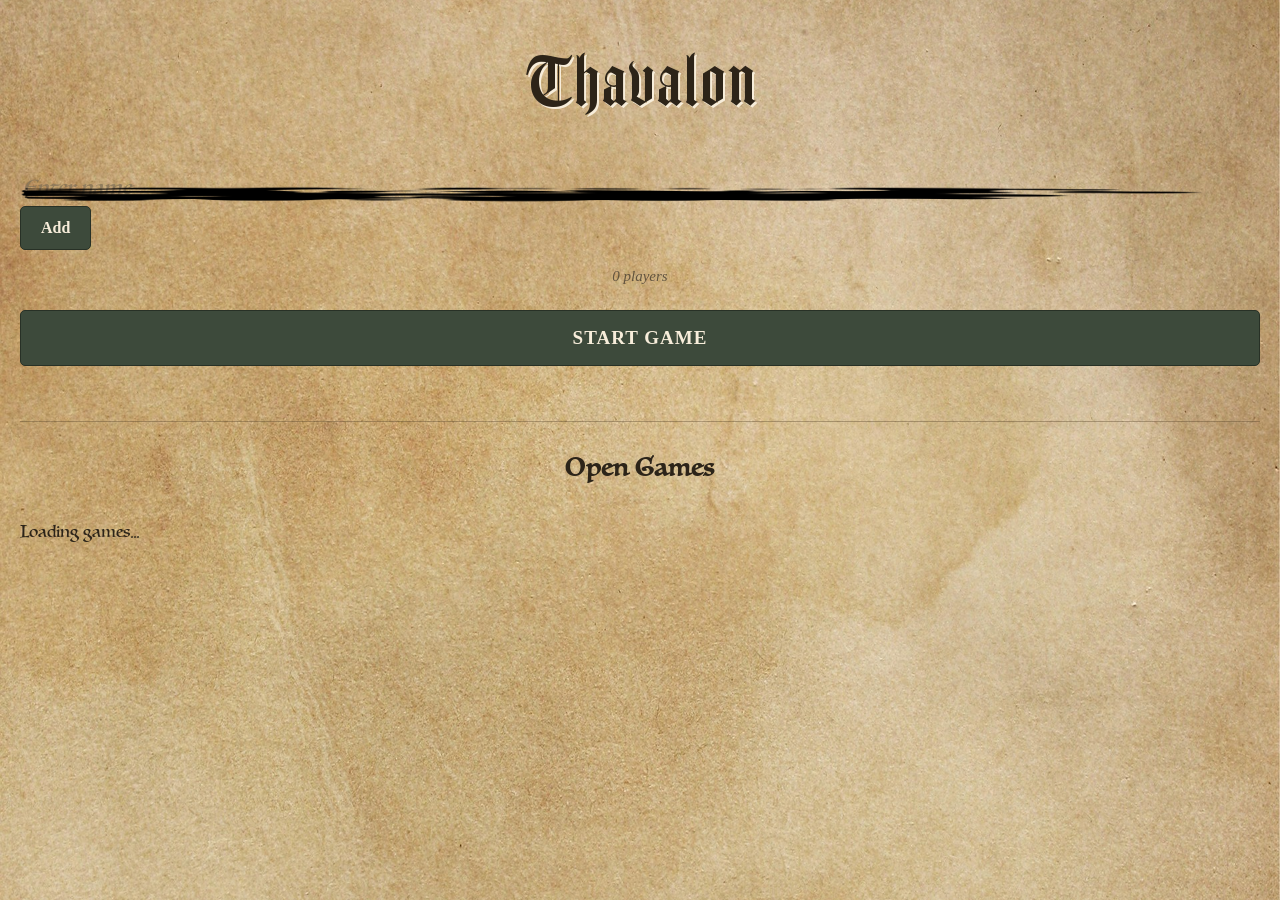
==== index.html @ 89142b76 "Update image source to use SVG format" ====
<!DOCTYPE html>
<html lang="en">
<head>
    <meta charset="UTF-8">
    <meta name="viewport" content="width=device-width, initial-scale=1.0">
    <title>Play Thavalon</title>
    <link rel="stylesheet" href="style.css">
</head>

<body>

    <main class="game-container">

<div class="header">
    <img src="/Play_Thavalon/assets/sword.svg" alt="" class="header-sword">
    <h1>Thavalon</h1>
    <img src="/Play_Thavalon/assets/sword.svg" alt="" class="header-sword sword-right">
</div>

        <section class="player-section">
            <div class="signiture-row">
                <div class="signature-input">
                    <input
                        type="text"
                        id="playerInput"
                        placeholder="Enter name"
                        autocomplete="off"
                    >
                <img src="./assets/line.svg" alt="" class="signature-line">
            </div>

                <button id="addButton">Add</button>
            </div>

            <p id="playerCount">0 players</p>

            <div id="playerList"></div>

            <button id="startButton">Start Game</button>

            <div id="gameCreated" style="display: none;">
                <h2>Game Created!</h2>
                <p>Your game code is:</p>
                <strong id="gameCodeDisplay"></strong>
            </div>

        </section>
        <section class="open-games-section">
            <h2>Open Games</h2>
            <div id="openGames">
                <p>Loading games...</p>
            </div>
        </section>

    </main>
    <script src="https://cdn.jsdelivr.net/npm/@supabase/supabase-js@2"></script>
    <script type="module" src="app.js"></script>

</body>
</html>
---- style.css ----
* {
    box-sizing: border-box;
}

@font-face {
    font-family: "Amador";
    src: url("./fonts/Amador.ttf") format("truetype");
    font-weight: normal;
    font-style: normal;
    font-display: swap;
}

@font-face {
    font-family: "Luminari";
    src: url("./fonts/Luminari.ttf") format("truetype");
    font-weight: normal;
    font-style: normal;
    font-display: swap;
}

body {
    margin: 0;
    min-height: 100vh;
    font-family: "Luminari", Georgia, "Times New Roman", serif;

    /* Fallback color */
    background-color: #2d2418;

    /* Parchment image */
    background-image: url("./assets/parchment.jpg");
    background-repeat: no-repeat;
    background-position: center center;
    background-size: cover;

    color: #2c2419;
}

/* Main page container */

.game-container {
    width: 100%;
    max-width: none;
    margin: 0 auto;
    padding: 45px 20px 60px;
}

/* Headings */

h1 {
    margin: 0;
    text-align: center;
    font-family: "Amador", Georgia, "Times New Roman", serif;
    font-size: 68px;
    font-weight: normal;
    letter-spacing: 2px;
    color: #2d2418;
    text-shadow: 2px 2px 0 #f7edda;
}

h2 {
    margin-top: 40px;
    text-align: center;
    font-size: 24px;
    letter-spacing: 1px;
}

/* Player setup */

.player-section {
    margin-top: 40px;
}

label {
    display: block;
    margin-bottom: 10px;
    font-size: 18px;
    font-weight: bold;
}

.signature-row {
    display: flex;
    align-items: baseline;
    gap: 12px;
    width: 100%;
    margin-top: 20px;
}

.signature-input {
    position: relative;
    flex: 1;
    width: 100%;
    min-width: 0;
}

.signature-line {
    position: absolute;
    left: 0;
    bottom: 0;
    width: 100%;
    height: auto;
    pointer-events: none;
}

#playerInput {
    flex: 1;
    width: 100%;
    min-width: 0;
    padding: 8px 3px 5px;
    font-family: "Luminari", "Bradley Hand", "Comic Sans MS", cursive;
    font-size: 20px;
    color: #30261b;

    /* Remove the box */
    background: transparent;
    border: none;
    /* border-bottom: 2px solid #55442d;
    border-radius: 0; */
    outline: none;

    /* Make the line feel like it is written on the parchment */
    box-shadow: none;
}

#playerInput::placeholder {
    color: #796b55;
    opacity: 0.65;
    font-family: "Luminari", Georgia, "Times New Roman", serif;
    font-style: italic;
}

#playerInput:focus {
    border-bottom-color: #30261b;
    box-shadow: none;
}

/* "Add" is now just text on the parchment */

#addPlayer {
    flex: 0 0 auto;
    padding: 4px 2px;
    font-family: "Luminari", Georgia, "Times New Roman", serif;
    font-size: 17px;
    font-weight: normal;
    color: #3d4a3b;
    background: transparent;
    border: none;
    border-radius: 0;
    box-shadow: none;
}

#addPlayer:hover {
    color: #1f2a1e;
    background: transparent;
    text-decoration: underline;
}
/* General buttons */

button {
    padding: 12px 20px;
    font-family: Georgia, "Times New Roman", serif;
    font-size: 16px;
    font-weight: bold;
    color: #f7edda;
    background: #3d4a3b;
    border: 1px solid #283126;
    border-radius: 5px;
    cursor: pointer;
    transition:
        background 0.15s ease,
        transform 0.1s ease,
        box-shadow 0.15s ease;
}

button:hover {
    background: #4c5b49;
    box-shadow: 0 3px 8px rgba(40, 35, 25, 0.2);
}

button:active {
    transform: translateY(1px);
}

/* Player list */

#playerList {
    margin-top: 20px;
}

.player {
    display: flex;
    justify-content: space-between;
    align-items: baseline;

    padding: 9px 3px 7px;
    border-bottom: 1px solid rgba(84, 68, 45, 0.45);

    font-family: "Segoe Print", "Bradley Hand", "Comic Sans MS", cursive;
    font-size: 19px;
    color: #30261b;
}

.player span {
    overflow-wrap: anywhere;
}

.remove-button {
    padding: 2px 3px;

    font-family: Georgia, "Times New Roman", serif;
    font-size: 13px;
    font-weight: normal;

    color: #796b55;
    background: transparent;
    border: none;
    box-shadow: none;
}

.remove-button:hover {
    color: #5a3028;
    background: transparent;
    text-decoration: underline;
}

/* Player count */

#playerCount {
    margin: 18px 0 5px;
    text-align: center;
    font-family: Georgia, "Times New Roman", serif;
    font-size: 15px;
    font-style: italic;
    color: #62543f;
}

/* Start Game */

#startButton {
    display: block;
    width: 100%;
    margin-top: 25px;
    padding: 16px;
    font-size: 19px;
    letter-spacing: 1px;
    text-transform: uppercase;
    background: #3d4a3b;
}

#startButton:hover {
    background: #4c5b49;
}

/* Open Games */

.open-games-section {
    margin-top: 55px;
    padding-top: 30px;
    border-top: 1px solid rgba(91, 72, 43, 0.4);
}

.open-games-section h2 {
    margin-top: 0;
    margin-bottom: 20px;
}

#openGames {
    display: flex;
    flex-direction: column;
    gap: 10px;
}

.open-game-button {
    width: 100%;
    padding: 15px;
    font-size: 18px;
    letter-spacing: 1px;
    background: rgba(255, 249, 235, 0.8);
    color: #2d2418;
    border: 2px solid #8c7652;
}

.open-game-button:hover {
    background: #f7edda;
}

/* Game code */

#gameCode {
    display: block;
    margin: 12px auto 35px;
    padding: 15px 20px;
    width: fit-content;
    min-width: 220px;
    text-align: center;
    font-size: 24px;
    letter-spacing: 2px;
    color: #2d2418;
    background: rgba(255, 249, 235, 0.8);
    border: 2px solid #8c7652;
    border-radius: 5px;
    box-shadow: 0 3px 8px rgba(70, 55, 30, 0.12);
}

/* Player selection buttons */

#playerButtons {
    display: grid;
    grid-template-columns: repeat(2, 1fr);
    gap: 12px;
    margin: 20px 0 30px;
}

.player-name-button {
    min-height: 55px;
    padding: 14px 10px;
    font-size: 17px;
    background: rgba(255, 249, 235, 0.8);
    color: #2d2418;
    border: 2px solid #8c7652;
}

.player-name-button:hover {
    background: #f7edda;
}

/* Player information / role card */

#playerInformation {
    min-height: 150px;
    margin-top: 25px;
    padding: 30px 25px;
    white-space: pre-line;
    line-height: 1.7;
    font-size: 18px;
    text-align: center;
    background: rgba(255, 249, 235, 0.88);
    border: 2px solid #8c7652;
    border-radius: 6px;
    box-shadow:
        0 4px 12px rgba(70, 55, 30, 0.15),
        inset 0 0 30px rgba(160, 130, 80, 0.08);
}

/* Game controls */

.game-controls {
    display: flex;
    justify-content: center;
    gap: 10px;
    margin-top: 35px;
    padding-top: 20px;
    border-top: 1px solid rgba(91, 72, 43, 0.3);
}

.game-controls button {
    font-size: 14px;
    padding: 9px 14px;
    background: #66584a;
}

.game-controls button:hover {
    background: #786858;
}

/* Mobile */

@media (max-width: 500px) {

    .game-container {
        padding: 30px 15px 45px;
    }

    h1 {
        font-size: 34px;
        letter-spacing: 2px;
    }

    h2 {
        font-size: 21px;
    }

    #playerButtons {
        gap: 9px;
    }

    .player-name-button {
        min-height: 52px;
        font-size: 16px;
    }

    #playerInformation {
        padding: 25px 18px;
        font-size: 17px;
    }

    .game-controls {
        margin-top: 25px;
    }
}

.header {
    display: flex;
    align-items: center;
    justify-content: center;
    gap: 25px;
    margin-bottom: 10px;
}

.header-sword {
    width: 200px;
    object-fit: contain;
}

.sword-right {
    transform: scaleX(-1);
}
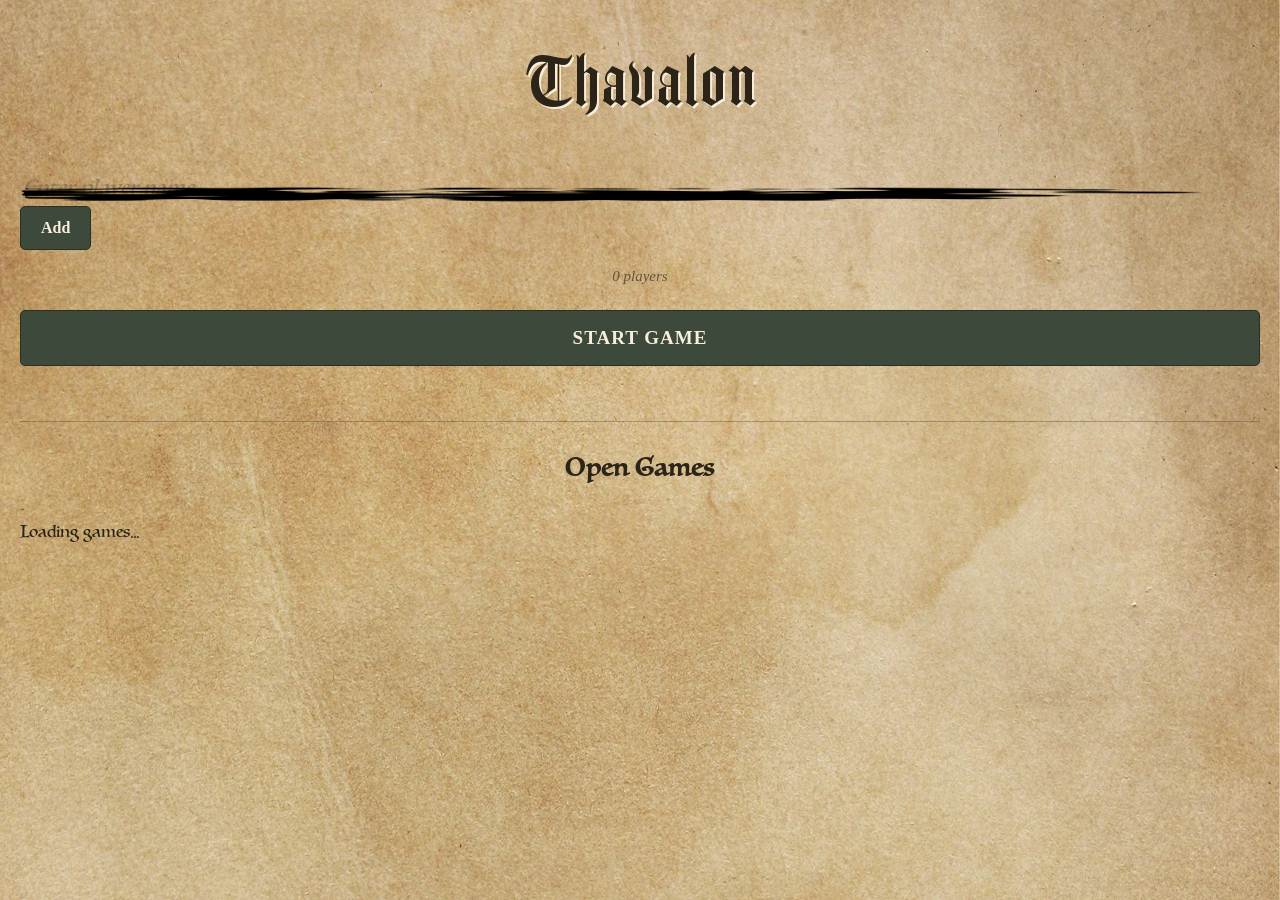
==== commit b5af66a6: "Update placeholder text for player input field" ====
--- a/index.html
+++ b/index.html
@@ -23,7 +23,7 @@
                     <input
                         type="text"
                         id="playerInput"
-                        placeholder="Enter name"
+                        placeholder="Enter player name"
                         autocomplete="off"
                     >
                 <img src="./assets/line.svg" alt="" class="signature-line">
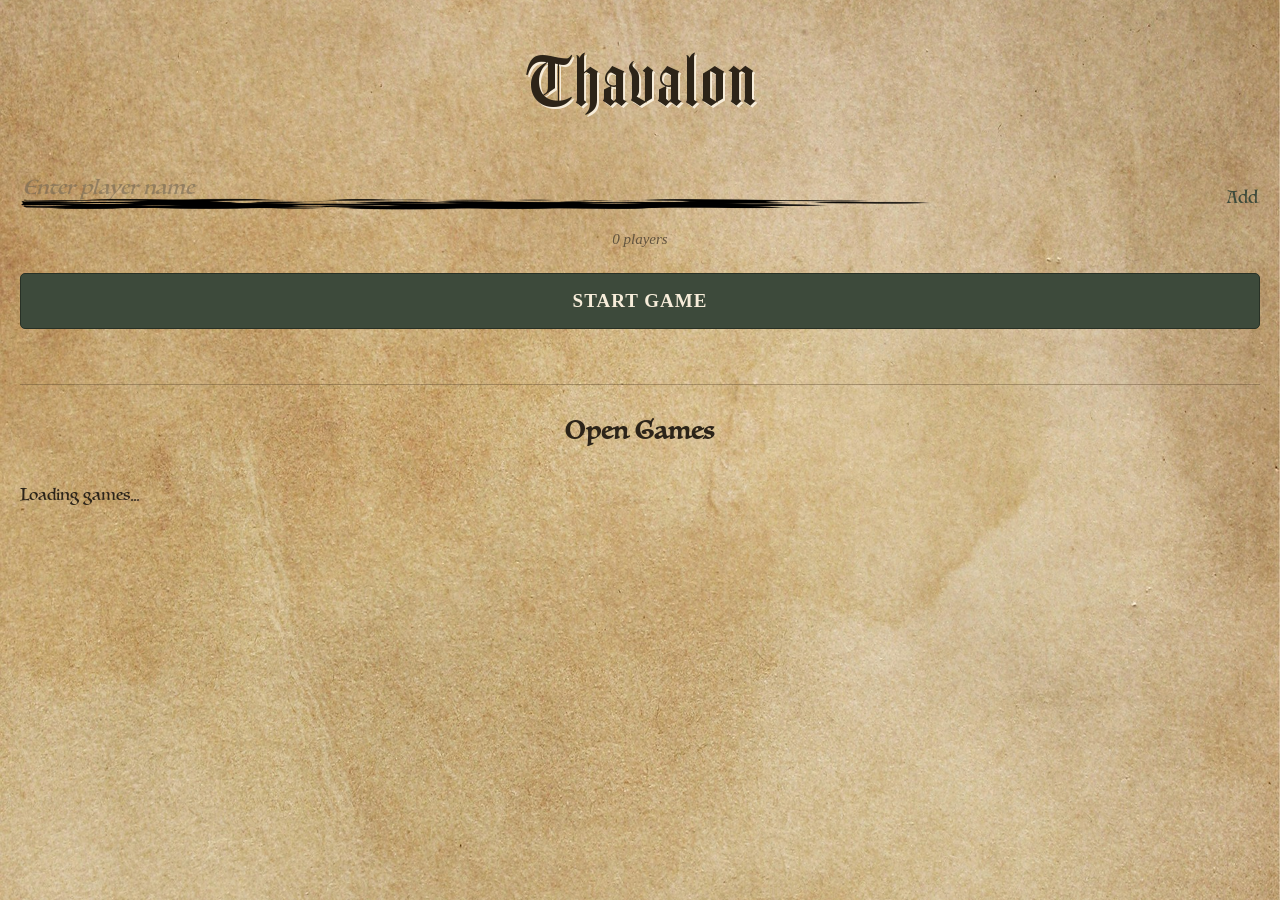
==== commit 742836a3: "Fix typo in class name from 'signiture-row' to 'signature-row'" ====
--- a/index.html
+++ b/index.html
@@ -18,7 +18,7 @@
 </div>
 
         <section class="player-section">
-            <div class="signiture-row">
+            <div class="signature-row">
                 <div class="signature-input">
                     <input
                         type="text"
--- a/style.css
+++ b/style.css
@@ -79,16 +79,17 @@
 
 .signature-row {
     display: flex;
-    align-items: baseline;
+    flex-direction: row;
+    align-items: flex-end;
+    flex-wrap: nowrap;
     gap: 12px;
     width: 100%;
-    margin-top: 20px;
+    margin-top: 0px;
 }
 
 .signature-input {
     position: relative;
-    flex: 1;
-    width: 100%;
+    flex: 1 1 0;
     min-width: 0;
 }
 
@@ -96,7 +97,7 @@
     position: absolute;
     left: 0;
     bottom: 0;
-    width: 100%;
+    width: 80%;
     height: auto;
     pointer-events: none;
 }
@@ -105,7 +106,7 @@
     flex: 1;
     width: 100%;
     min-width: 0;
-    padding: 8px 3px 5px;
+    padding: 8px 3px 12px;
     font-family: "Luminari", "Bradley Hand", "Comic Sans MS", cursive;
     font-size: 20px;
     color: #30261b;
@@ -135,23 +136,28 @@
 
 /* "Add" is now just text on the parchment */
 
-#addPlayer {
+#addButton {
     flex: 0 0 auto;
+    width: auto;
     padding: 4px 2px;
+
     font-family: "Luminari", Georgia, "Times New Roman", serif;
     font-size: 17px;
     font-weight: normal;
+
     color: #3d4a3b;
     background: transparent;
     border: none;
     border-radius: 0;
     box-shadow: none;
-}
-
-#addPlayer:hover {
+    white-space: nowrap;
+}
+
+#addButton:hover {
     color: #1f2a1e;
     background: transparent;
     text-decoration: underline;
+    box-shadow: none;
 }
 /* General buttons */
 
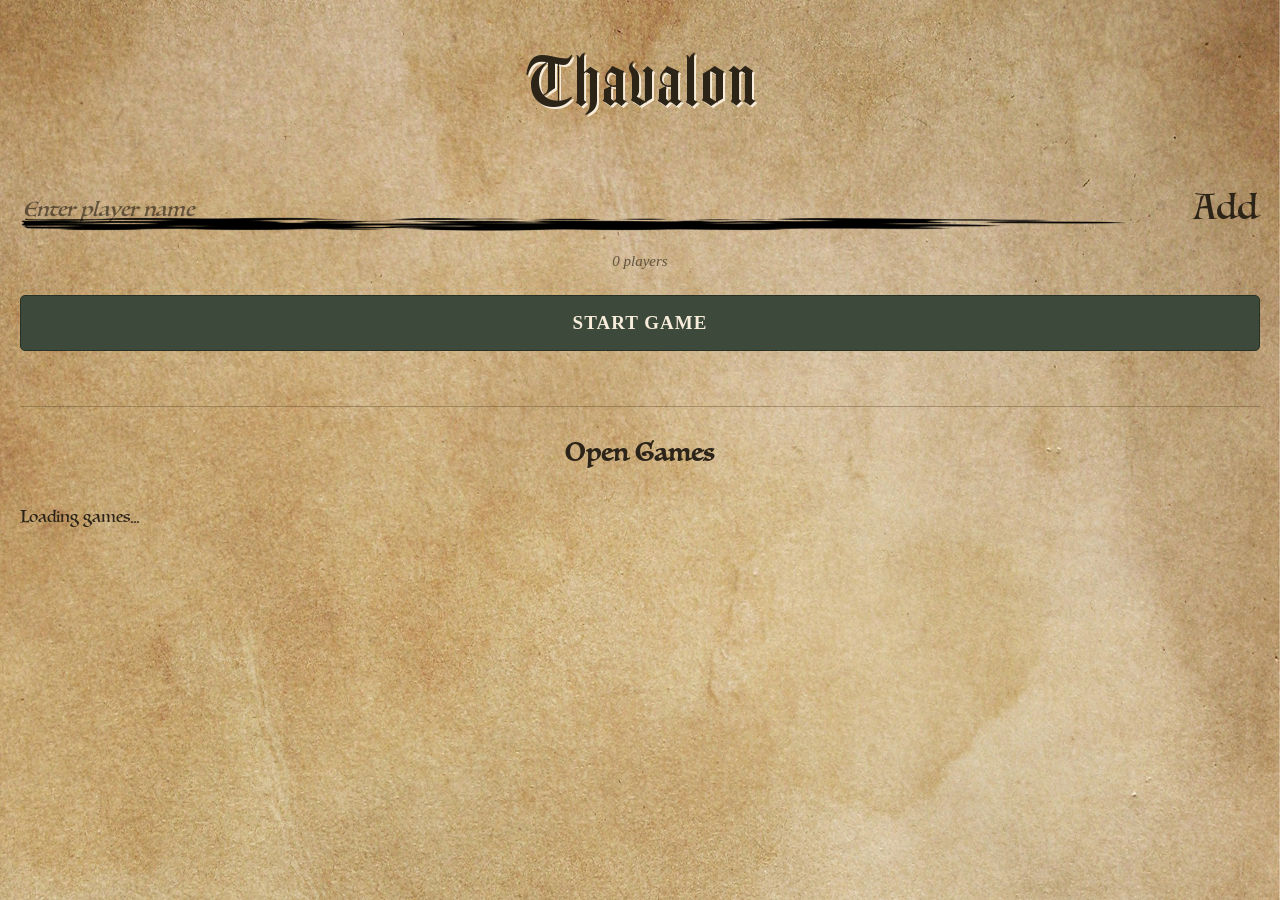
==== commit cee0d64d: "Remove duplicate sword image in header" ====
--- a/index.html
+++ b/index.html
@@ -14,7 +14,7 @@
 <div class="header">
     <img src="/Play_Thavalon/assets/sword.svg" alt="" class="header-sword">
     <h1>Thavalon</h1>
-    <img src="/Play_Thavalon/assets/sword.svg" alt="" class="header-sword sword-right">
+    <img src="/Play_Thavalon/assets/sword.svg" alt="" class="header-sword">
 </div>
 
         <section class="player-section">
--- a/style.css
+++ b/style.css
@@ -1,5 +1,12 @@
 * {
     box-sizing: border-box;
+}
+
+html,
+body {
+    width: 100%;
+    max-width: 100%;
+    overflow-x: hidden;
 }
 
 @font-face {
@@ -29,7 +36,7 @@
     /* Parchment image */
     background-image: url("./assets/parchment.jpg");
     background-repeat: no-repeat;
-    background-position: center center;
+    background-position: center top;
     background-size: cover;
 
     color: #2c2419;
@@ -97,7 +104,7 @@
     position: absolute;
     left: 0;
     bottom: 0;
-    width: 80%;
+    width: 100%;
     height: auto;
     pointer-events: none;
 }
@@ -106,7 +113,7 @@
     flex: 1;
     width: 100%;
     min-width: 0;
-    padding: 8px 3px 12px;
+    padding: 30px 3px 12px;
     font-family: "Luminari", "Bradley Hand", "Comic Sans MS", cursive;
     font-size: 20px;
     color: #30261b;
@@ -123,7 +130,7 @@
 }
 
 #playerInput::placeholder {
-    color: #796b55;
+    color: #2d2418;
     opacity: 0.65;
     font-family: "Luminari", Georgia, "Times New Roman", serif;
     font-style: italic;
@@ -142,10 +149,10 @@
     padding: 4px 2px;
 
     font-family: "Luminari", Georgia, "Times New Roman", serif;
-    font-size: 17px;
+    font-size: 35px;
     font-weight: normal;
 
-    color: #3d4a3b;
+    color: #2d2418;
     background: transparent;
     border: none;
     border-radius: 0;
@@ -154,7 +161,7 @@
 }
 
 #addButton:hover {
-    color: #1f2a1e;
+    color: #2d2418;
     background: transparent;
     text-decoration: underline;
     box-shadow: none;
@@ -375,10 +382,22 @@
     .game-container {
         padding: 30px 15px 45px;
     }
-
+    
+    .header {
+    gap: 8px;
+    width: 100%;
+    max-width: 100%;
+    }
+
+    .header-sword {
+    width: 55px;
+    max-width: 15vw;
+    }
+    
     h1 {
-        font-size: 34px;
-        letter-spacing: 2px;
+    font-size: 42px;
+    letter-spacing: 1px;
+    white-space: nowrap;
     }
 
     h2 {
@@ -408,15 +427,14 @@
     display: flex;
     align-items: center;
     justify-content: center;
-    gap: 25px;
+    gap: clamp(8px, 2vw, 25px);
+    width: 100%;
+    max-width: 100%;
     margin-bottom: 10px;
 }
 
 .header-sword {
-    width: 200px;
+    width: clamp(55px, 12vw, 200px);
+    max-width: 15vw;
     object-fit: contain;
 }
-
-.sword-right {
-    transform: scaleX(-1);
-}
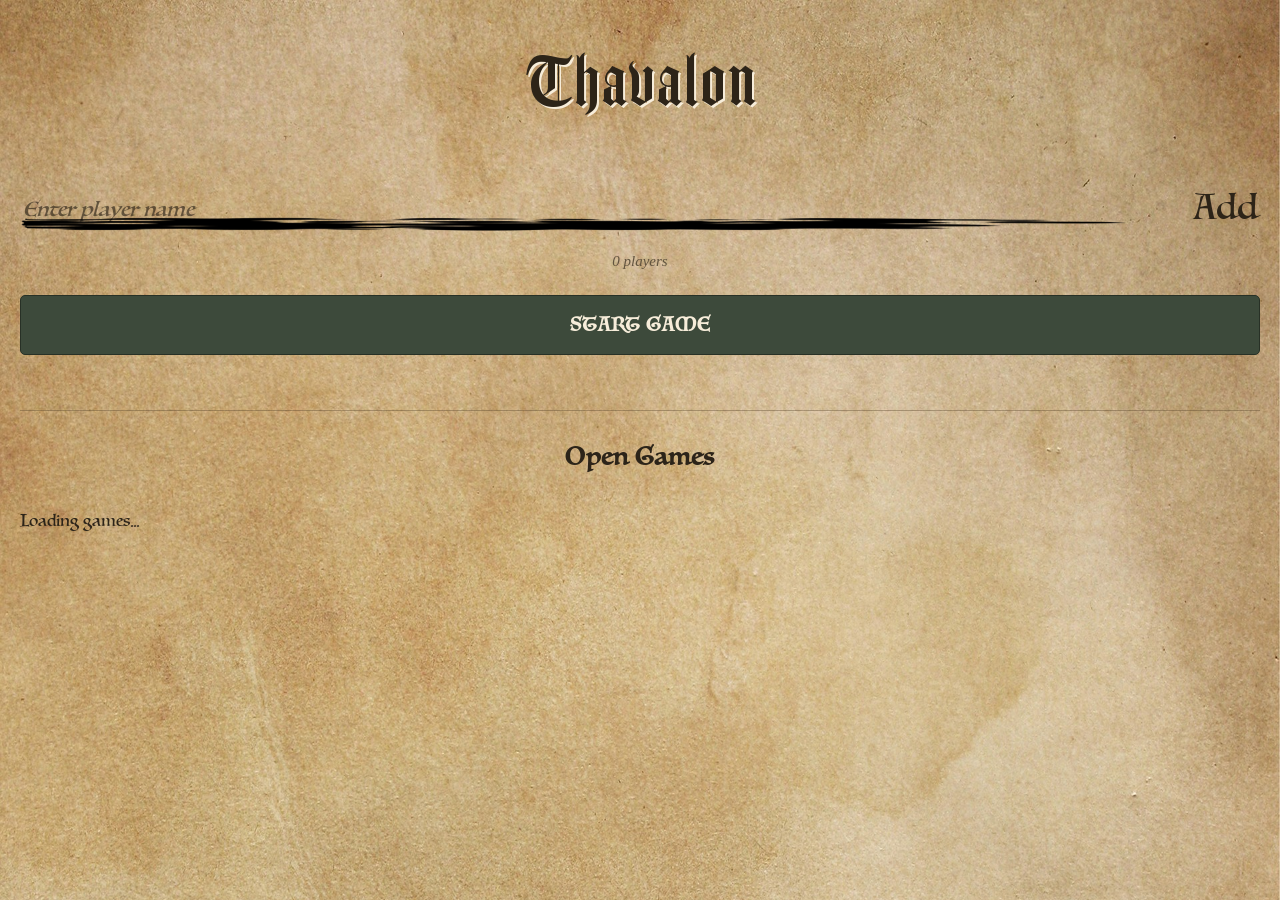
==== commit c2570d1e: "Update header sword image to sword2 Replaced the sword image with a new sword2 image in the header." ====
--- a/index.html
+++ b/index.html
@@ -12,9 +12,9 @@
     <main class="game-container">
 
 <div class="header">
-    <img src="/Play_Thavalon/assets/sword.svg" alt="" class="header-sword">
+    <img src="/Play_Thavalon/assets/sword2.svg" alt="" class="header-sword">
     <h1>Thavalon</h1>
-    <img src="/Play_Thavalon/assets/sword.svg" alt="" class="header-sword">
+    <img src="/Play_Thavalon/assets/sword2.svg" alt="" class="header-sword">
 </div>
 
         <section class="player-section">
--- a/style.css
+++ b/style.css
@@ -170,7 +170,7 @@
 
 button {
     padding: 12px 20px;
-    font-family: Georgia, "Times New Roman", serif;
+    font-family: "Luminari", Georgia, "Times New Roman", serif;
     font-size: 16px;
     font-weight: bold;
     color: #f7edda;
@@ -207,7 +207,7 @@
     padding: 9px 3px 7px;
     border-bottom: 1px solid rgba(84, 68, 45, 0.45);
 
-    font-family: "Segoe Print", "Bradley Hand", "Comic Sans MS", cursive;
+    font-family: "Luminari", "Bradley Hand", "Comic Sans MS", cursive;
     font-size: 19px;
     color: #30261b;
 }
@@ -219,7 +219,7 @@
 .remove-button {
     padding: 2px 3px;
 
-    font-family: Georgia, "Times New Roman", serif;
+    font-family: "Luminari", Georgia, "Times New Roman", serif;
     font-size: 13px;
     font-weight: normal;
 
@@ -385,13 +385,10 @@
     
     .header {
     gap: 8px;
-    width: 100%;
-    max-width: 100%;
     }
 
     .header-sword {
     width: 55px;
-    max-width: 15vw;
     }
     
     h1 {
@@ -427,14 +424,14 @@
     display: flex;
     align-items: center;
     justify-content: center;
-    gap: clamp(8px, 2vw, 25px);
+    gap: 25px;
     width: 100%;
     max-width: 100%;
     margin-bottom: 10px;
 }
 
 .header-sword {
-    width: clamp(55px, 12vw, 200px);
-    max-width: 15vw;
+    width: 200px;
+    height: auto;
     object-fit: contain;
 }
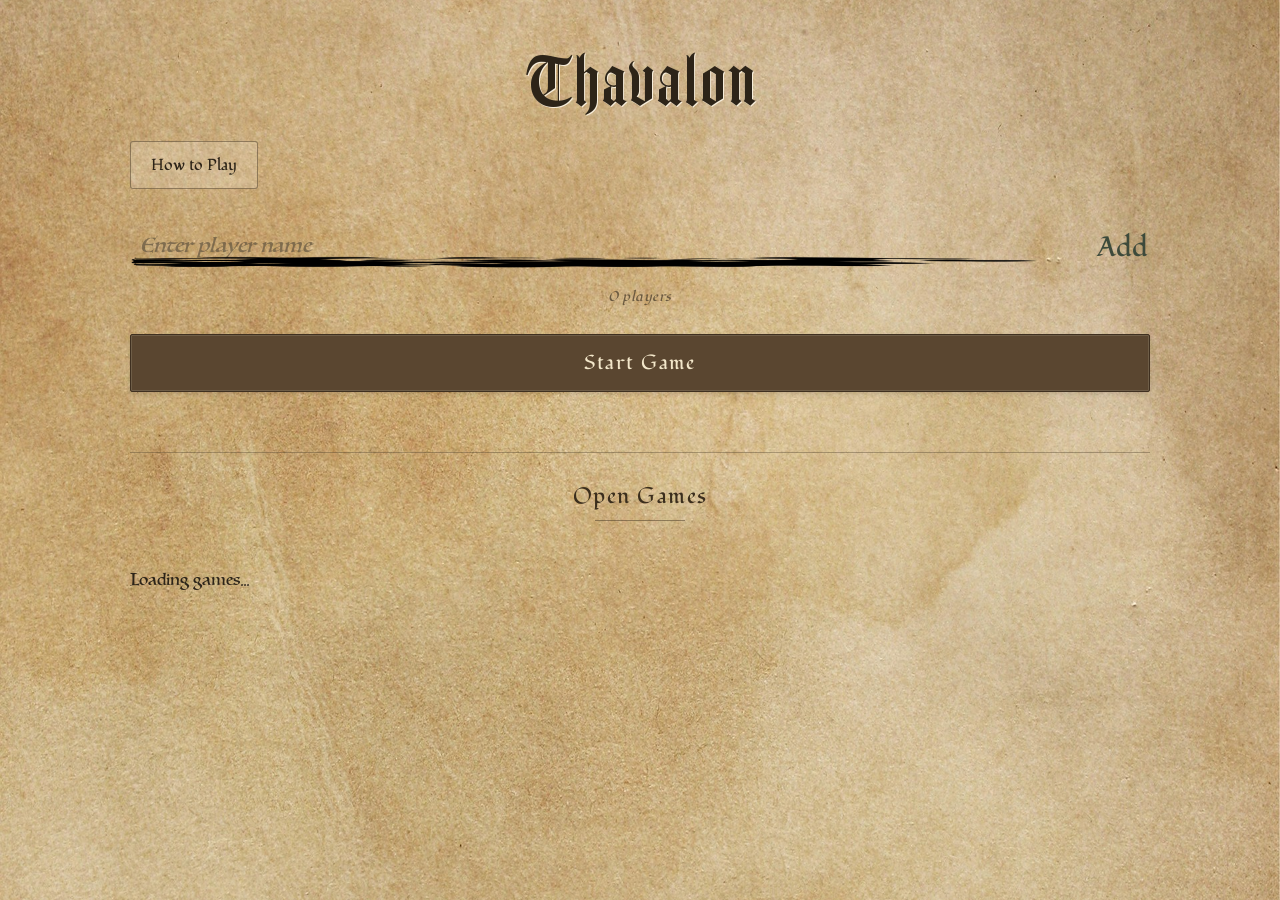
==== commit 45885ed8: "Add 'How to Play' button and overlay Added a button to open a 'How to Play' overlay with instruction" ====
--- a/index.html
+++ b/index.html
@@ -15,6 +15,29 @@
     <img src="/Play_Thavalon/assets/sword2.svg" alt="" class="header-sword">
     <h1>Thavalon</h1>
     <img src="/Play_Thavalon/assets/sword2.svg" alt="" class="header-sword">
+</div>
+
+
+<button id="howToPlayButton" type="button">How to Play</button>
+
+<div id="howToPlayOverlay" class="how-to-play-overlay" hidden>
+    <div class="how-to-play-panel" role="dialog" aria-modal="true" aria-labelledby="howToPlayTitle">
+
+        <button id="closeHowToPlay" class="close-how-to-play" type="button" aria-label="Close">×</button>
+
+        <h2 id="howToPlayTitle">How to Play</h2>
+
+        <p class="how-to-play-intro">
+            Select a character to learn their abilities.
+        </p>
+
+        <div id="characterGuideButtons" class="character-guide-buttons"></div>
+
+        <div id="characterGuideDescription" class="character-guide-description" aria-live="polite">
+            Choose a character above to discover their abilities.
+        </div>
+
+    </div>
 </div>
 
         <section class="player-section">
--- a/style.css
+++ b/style.css
@@ -8,6 +8,10 @@
     max-width: 100%;
     overflow-x: hidden;
 }
+
+/* =========================
+   FONTS
+   ========================= */
 
 @font-face {
     font-family: "Amador";
@@ -24,179 +28,268 @@
     font-style: normal;
     font-display: swap;
 }
+
+@font-face {
+    font-family: "Fondamento";
+    src: url("./fonts/Fondamento-Regular.ttf") format("truetype");
+    font-weight: 400;
+    font-style: normal;
+    font-display: swap;
+}
+
+@font-face {
+    font-family: "Fondamento";
+    src: url("./fonts/Fondamento-Italic.ttf") format("truetype");
+    font-weight: 400;
+    font-style: italic;
+    font-display: swap;
+}
+
+
+/* =========================
+   PAGE
+   ========================= */
 
 body {
     margin: 0;
     min-height: 100vh;
     font-family: "Luminari", Georgia, "Times New Roman", serif;
-
-    /* Fallback color */
-    background-color: #2d2418;
-
-    /* Parchment image */
+    color: #2c2419;
+    background: #2d2418;
+}
+
+body::before {
+    content: "";
+    position: fixed;
+    inset: 0;
+    z-index: -1;
+
     background-image: url("./assets/parchment.jpg");
     background-repeat: no-repeat;
-    background-position: center top;
+    background-position: center center;
     background-size: cover;
-
-    color: #2c2419;
-}
-
-/* Main page container */
+}
+
+
+/* =========================
+   MAIN CONTAINER
+   ========================= */
 
 .game-container {
     width: 100%;
-    max-width: none;
+    max-width: 1100px;
     margin: 0 auto;
-    padding: 45px 20px 60px;
-}
-
-/* Headings */
+    padding: 45px 40px 70px;
+}
+
+.game-container > p {
+    margin: 0;
+    text-align: center;
+
+    font-family: "Fondamento", Georgia, serif;
+    font-size: 16px;
+    font-style: italic;
+    letter-spacing: 1px;
+
+    color: #6b5a40;
+}
+
+
+/* =========================
+   HEADER
+   ========================= */
+
+.header {
+    display: flex;
+    align-items: center;
+    justify-content: center;
+
+    width: 100%;
+    max-width: 100%;
+
+    gap: 25px;
+    margin-bottom: 15px;
+}
+
+.header-sword {
+    width: 200px;
+    height: auto;
+    object-fit: contain;
+    flex-shrink: 1;
+}
 
 h1 {
     margin: 0;
-    text-align: center;
-    font-family: "Amador", Georgia, "Times New Roman", serif;
+
+    text-align: center;
+    white-space: nowrap;
+
+    font-family: "Amador", Georgia, serif;
     font-size: 68px;
     font-weight: normal;
     letter-spacing: 2px;
+
     color: #2d2418;
-    text-shadow: 2px 2px 0 #f7edda;
-}
+    text-shadow: 1px 1px 0 #f7edda;
+}
+
+h1 a {
+    color: inherit;
+    text-decoration: none;
+}
+
+h1 a:hover {
+    color: inherit;
+    text-decoration: none;
+}
+
+/* =========================
+   HEADINGS
+   ========================= */
 
 h2 {
-    margin-top: 40px;
-    text-align: center;
-    font-size: 24px;
-    letter-spacing: 1px;
-}
-
-/* Player setup */
+    position: relative;
+
+    margin: 42px 0 22px;
+    padding-bottom: 10px;
+
+    text-align: center;
+
+    font-family: "Fondamento", Georgia, serif;
+    font-size: 22px;
+    font-weight: normal;
+    letter-spacing: 1.5px;
+
+    color: #3b2e1d;
+}
+
+h2::after {
+    content: "";
+    display: block;
+
+    width: 90px;
+    height: 1px;
+
+    margin: 9px auto 0;
+
+    background: rgba(84, 68, 45, 0.55);
+}
+
+
+/* =========================
+   PLAYER SETUP
+   ========================= */
 
 .player-section {
-    margin-top: 40px;
+    margin-top: 35px;
 }
 
 label {
     display: block;
     margin-bottom: 10px;
+
+    font-family: "Fondamento", Georgia, serif;
     font-size: 18px;
-    font-weight: bold;
-}
+    font-weight: normal;
+
+    color: #3b2e1d;
+}
+
+
+/* Signature input */
 
 .signature-row {
     display: flex;
-    flex-direction: row;
     align-items: flex-end;
     flex-wrap: nowrap;
-    gap: 12px;
-    width: 100%;
-    margin-top: 0px;
+
+    width: 100%;
+    gap: 14px;
 }
 
 .signature-input {
     position: relative;
-    flex: 1 1 0;
+
+    flex: 1 1 auto;
     min-width: 0;
+}
+
+#playerInput {
+    display: block;
+
+    width: 100%;
+    min-width: 0;
+
+    padding: 0 10px 12px;
+
+    font-family: "Luminari", Georgia, serif;
+    font-size: 20px;
+
+    color: #30261b;
+
+    background: transparent;
+    border: none;
+    outline: none;
+    box-shadow: none;
+}
+
+#playerInput::placeholder {
+    color: #62543f;
+    opacity: 0.7;
+
+    font-family: "Luminari", Georgia, serif;
+    font-style: italic;
 }
 
 .signature-line {
     position: absolute;
+
     left: 0;
     bottom: 0;
+
     width: 100%;
     height: auto;
+
     pointer-events: none;
 }
 
-#playerInput {
-    flex: 1;
-    width: 100%;
-    min-width: 0;
-    padding: 30px 3px 12px;
-    font-family: "Luminari", "Bradley Hand", "Comic Sans MS", cursive;
-    font-size: 20px;
-    color: #30261b;
-
-    /* Remove the box */
-    background: transparent;
-    border: none;
-    /* border-bottom: 2px solid #55442d;
-    border-radius: 0; */
-    outline: none;
-
-    /* Make the line feel like it is written on the parchment */
-    box-shadow: none;
-}
-
-#playerInput::placeholder {
-    color: #2d2418;
-    opacity: 0.65;
-    font-family: "Luminari", Georgia, "Times New Roman", serif;
-    font-style: italic;
-}
-
-#playerInput:focus {
-    border-bottom-color: #30261b;
-    box-shadow: none;
-}
-
-/* "Add" is now just text on the parchment */
+
+/* Add */
 
 #addButton {
     flex: 0 0 auto;
-    width: auto;
+
     padding: 4px 2px;
 
-    font-family: "Luminari", Georgia, "Times New Roman", serif;
-    font-size: 35px;
-    font-weight: normal;
-
-    color: #2d2418;
+    font-family: "Fondamento", Georgia, serif;
+    font-size: 28px;
+    font-weight: normal;
+
+    color: #3d4a3b;
+
     background: transparent;
     border: none;
     border-radius: 0;
+
     box-shadow: none;
+
     white-space: nowrap;
 }
 
 #addButton:hover {
-    color: #2d2418;
+    color: #283126;
     background: transparent;
     text-decoration: underline;
     box-shadow: none;
 }
-/* General buttons */
-
-button {
-    padding: 12px 20px;
-    font-family: "Luminari", Georgia, "Times New Roman", serif;
-    font-size: 16px;
-    font-weight: bold;
-    color: #f7edda;
-    background: #3d4a3b;
-    border: 1px solid #283126;
-    border-radius: 5px;
-    cursor: pointer;
-    transition:
-        background 0.15s ease,
-        transform 0.1s ease,
-        box-shadow 0.15s ease;
-}
-
-button:hover {
-    background: #4c5b49;
-    box-shadow: 0 3px 8px rgba(40, 35, 25, 0.2);
-}
-
-button:active {
-    transform: translateY(1px);
-}
-
-/* Player list */
+
+
+/* =========================
+   PLAYER LIST
+   ========================= */
 
 #playerList {
-    margin-top: 20px;
+    margin-top: 22px;
 }
 
 .player {
@@ -204,11 +297,13 @@
     justify-content: space-between;
     align-items: baseline;
 
-    padding: 9px 3px 7px;
-    border-bottom: 1px solid rgba(84, 68, 45, 0.45);
-
-    font-family: "Luminari", "Bradley Hand", "Comic Sans MS", cursive;
-    font-size: 19px;
+    padding: 10px 6px 8px;
+
+    border-bottom: 1px solid rgba(84, 68, 45, 0.35);
+
+    font-family: "Luminari", Georgia, serif;
+    font-size: 20px;
+
     color: #30261b;
 }
 
@@ -219,11 +314,12 @@
 .remove-button {
     padding: 2px 3px;
 
-    font-family: "Luminari", Georgia, "Times New Roman", serif;
+    font-family: "Luminari", Georgia, serif;
     font-size: 13px;
     font-weight: normal;
 
     color: #796b55;
+
     background: transparent;
     border: none;
     box-shadow: none;
@@ -235,170 +331,291 @@
     text-decoration: underline;
 }
 
-/* Player count */
+
+/* =========================
+   PLAYER COUNT
+   ========================= */
 
 #playerCount {
-    margin: 18px 0 5px;
-    text-align: center;
-    font-family: Georgia, "Times New Roman", serif;
-    font-size: 15px;
+    margin: 16px 0 4px;
+
+    text-align: center;
+
+    font-family: "Fondamento", Georgia, serif;
+    font-size: 14px;
     font-style: italic;
-    color: #62543f;
-}
-
-/* Start Game */
+    letter-spacing: 0.5px;
+
+    color: #6b5a40;
+}
+
+
+/* =========================
+   GENERAL BUTTONS
+   ========================= */
+
+button {
+    padding: 12px 20px;
+
+    font-family: "Fondamento", Georgia, serif;
+    font-size: 16px;
+    font-weight: normal;
+
+    color: #2d2418;
+
+    background: rgba(255, 249, 235, 0.18);
+
+    border: 1px solid rgba(84, 68, 45, 0.55);
+    border-radius: 3px;
+
+    cursor: pointer;
+
+    transition:
+        background 0.15s ease,
+        transform 0.1s ease;
+}
+
+button:hover {
+    background: rgba(45, 36, 24, 0.08);
+}
+
+button:active {
+    transform: translateY(1px);
+}
+
+
+/* =========================
+   START GAME
+   ========================= */
 
 #startButton {
     display: block;
     width: 100%;
-    margin-top: 25px;
-    padding: 16px;
-    font-size: 19px;
-    letter-spacing: 1px;
-    text-transform: uppercase;
-    background: #3d4a3b;
+    margin-top: 28px;
+    padding: 14px;
+
+    font-family: "Fondamento", Georgia, serif;
+    font-size: 20px;
+    letter-spacing: 1.5px;
+
+    color: #f3e7ca;
+    background: #5a4630;
+    border: 1px solid #3f3020;
+    border-radius: 2px;
+
+    box-shadow:
+        0 2px 4px rgba(45, 36, 24, 0.15),
+        inset 0 0 0 1px rgba(255, 249, 235, 0.12);
 }
 
 #startButton:hover {
-    background: #4c5b49;
-}
-
-/* Open Games */
+    background: #6b5339;
+}
+
+
+/* =========================
+   OPEN GAMES
+   ========================= */
 
 .open-games-section {
-    margin-top: 55px;
-    padding-top: 30px;
-    border-top: 1px solid rgba(91, 72, 43, 0.4);
+    margin-top: 60px;
+    padding-top: 28px;
+
+    border-top: 1px solid rgba(84, 68, 45, 0.4);
 }
 
 .open-games-section h2 {
     margin-top: 0;
-    margin-bottom: 20px;
 }
 
 #openGames {
     display: flex;
     flex-direction: column;
-    gap: 10px;
+    gap: 9px;
 }
 
 .open-game-button {
     width: 100%;
-    padding: 15px;
-    font-size: 18px;
+    padding: 11px 15px;
+
+    font-family: "Fondamento", Georgia, serif;
+    font-size: 17px;
     letter-spacing: 1px;
-    background: rgba(255, 249, 235, 0.8);
-    color: #2d2418;
-    border: 2px solid #8c7652;
+
+    text-align: center;
+
+    color: #3b2e1d;
+    background: rgba(255, 249, 235, 0.12);
+
+    border: none;
+    border-bottom: 1px solid rgba(140, 118, 82, 0.55);
+    border-radius: 0;
 }
 
 .open-game-button:hover {
-    background: #f7edda;
-}
-
-/* Game code */
+    background: rgba(255, 249, 235, 0.3);
+}
+
+
+/* =========================
+   GAME CODE
+   ========================= */
 
 #gameCode {
     display: block;
-    margin: 12px auto 35px;
-    padding: 15px 20px;
+    margin: 8px auto 35px;
+    padding: 8px 22px 10px;
+
     width: fit-content;
     min-width: 220px;
-    text-align: center;
+
+    text-align: center;
+
+    font-family: "Fondamento", Georgia, serif;
     font-size: 24px;
     letter-spacing: 2px;
     color: #2d2418;
-    background: rgba(255, 249, 235, 0.8);
-    border: 2px solid #8c7652;
-    border-radius: 5px;
-    box-shadow: 0 3px 8px rgba(70, 55, 30, 0.12);
-}
-
-/* Player selection buttons */
+
+    background: transparent;
+
+    border: none;
+    border-bottom: 1px solid rgba(140, 118, 82, 0.7);
+}
+
+.game-code-label {
+    margin: 0;
+    text-align: center;
+
+    font-family: "Fondamento", Georgia, serif;
+    font-size: 16px;
+    font-style: italic;
+    letter-spacing: 1px;
+
+    color: #6b5a40;
+}
+
+
+/* =========================
+   PLAYER SELECTION
+   ========================= */
 
 #playerButtons {
     display: grid;
+
     grid-template-columns: repeat(2, 1fr);
+
     gap: 12px;
+
     margin: 20px 0 30px;
 }
 
 .player-name-button {
     min-height: 55px;
     padding: 14px 10px;
+
+    font-family: "Fondamento", Georgia, serif;
     font-size: 17px;
-    background: rgba(255, 249, 235, 0.8);
+
+    background: rgba(255, 249, 235, 0.22);
+
+    border: 1px solid rgba(140, 118, 82, 0.7);
+}
+
+.player-name-button:hover {
+    background: rgba(255, 249, 235, 0.45);
+}
+
+
+/* =========================
+   PLAYER INFORMATION
+   ========================= */
+
+#playerInformation {
+    height: 150px;
+    margin-top: 25px;
+    padding: 25px;
+
+    display: flex;
+    align-items: center;
+    justify-content: center;
+
+    white-space: pre-line;
+    line-height: 1.5;
+    font-size: 18px;
+    text-align: center;
+
     color: #2d2418;
-    border: 2px solid #8c7652;
-}
-
-.player-name-button:hover {
-    background: #f7edda;
-}
-
-/* Player information / role card */
-
-#playerInformation {
-    min-height: 150px;
-    margin-top: 25px;
-    padding: 30px 25px;
-    white-space: pre-line;
-    line-height: 1.7;
-    font-size: 18px;
-    text-align: center;
-    background: rgba(255, 249, 235, 0.88);
-    border: 2px solid #8c7652;
-    border-radius: 6px;
-    box-shadow:
-        0 4px 12px rgba(70, 55, 30, 0.15),
-        inset 0 0 30px rgba(160, 130, 80, 0.08);
-}
-
-/* Game controls */
+    background: rgba(255, 249, 235, 0.5);
+
+    border: 1px solid rgba(140, 118, 82, 0.7);
+    border-radius: 4px;
+
+    overflow: hidden;
+        box-shadow:
+        0 3px 10px rgba(70, 55, 30, 0.08),
+        inset 0 0 25px rgba(160, 130, 80, 0.06);
+}
+
+
+/* =========================
+   GAME CONTROLS
+   ========================= */
 
 .game-controls {
     display: flex;
     justify-content: center;
+
     gap: 10px;
+
     margin-top: 35px;
     padding-top: 20px;
+
     border-top: 1px solid rgba(91, 72, 43, 0.3);
 }
 
 .game-controls button {
+    padding: 8px 13px;
+
     font-size: 14px;
-    padding: 9px 14px;
-    background: #66584a;
+
+    background: rgba(84, 68, 45, 0.1);
 }
 
 .game-controls button:hover {
-    background: #786858;
-}
-
-/* Mobile */
+    background: rgba(84, 68, 45, 0.18);
+}
+
+
+/* =========================
+   MOBILE
+   ========================= */
 
 @media (max-width: 500px) {
 
     .game-container {
         padding: 30px 15px 45px;
     }
-    
+
     .header {
-    gap: 8px;
+        gap: 5px;
     }
 
     .header-sword {
-    width: 55px;
-    }
-    
+        width: 45px;
+        max-width: 45px;
+    }
+
     h1 {
-    font-size: 42px;
-    letter-spacing: 1px;
-    white-space: nowrap;
+        font-size: 38px;
+        letter-spacing: 1px;
     }
 
     h2 {
         font-size: 21px;
+    }
+
+    #addButton {
+        font-size: 24px;
     }
 
     #playerButtons {
@@ -419,19 +636,3 @@
         margin-top: 25px;
     }
 }
-
-.header {
-    display: flex;
-    align-items: center;
-    justify-content: center;
-    gap: 25px;
-    width: 100%;
-    max-width: 100%;
-    margin-bottom: 10px;
-}
-
-.header-sword {
-    width: 200px;
-    height: auto;
-    object-fit: contain;
-}
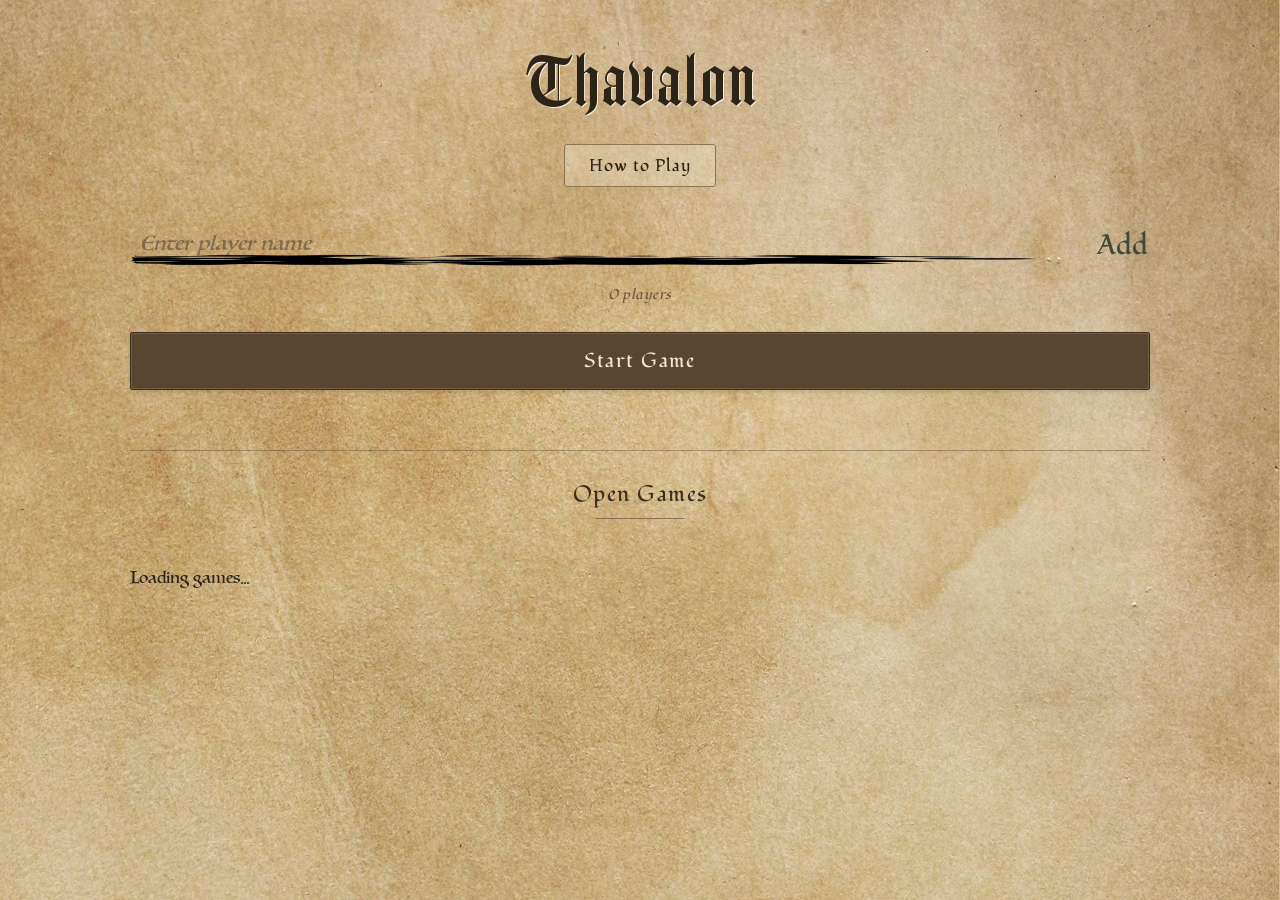
==== commit 771eed7d: "Add favicon link to index.html" ====
--- a/index.html
+++ b/index.html
@@ -4,7 +4,8 @@
     <meta charset="UTF-8">
     <meta name="viewport" content="width=device-width, initial-scale=1.0">
     <title>Play Thavalon</title>
-    <link rel="stylesheet" href="style.css">
+    <link rel="stylesheet" href="style.css">   
+<link rel="icon" type="image/svg+xml" href="./assets/sword.svg">   
 </head>
 
 <body>
--- a/style.css
+++ b/style.css
@@ -586,6 +586,183 @@
 }
 
 
+/* How to Play button */
+
+#howToPlayButton {
+    display: block;
+    margin: 18px auto 0;
+    padding: 9px 24px;
+
+    font-family: "Fondamento", Georgia, serif;
+    font-size: 17px;
+    letter-spacing: 1px;
+
+    color: #2d2418;
+    background: rgba(255, 249, 235, 0.25);
+    border: 1px solid #8c7652;
+    border-radius: 3px;
+}
+
+#howToPlayButton:hover {
+    background: rgba(140, 118, 82, 0.16);
+}
+
+/* Overlay behind the guide */
+
+.how-to-play-overlay {
+    position: fixed;
+    inset: 0;
+    z-index: 1000;
+
+    display: flex;
+    align-items: center;
+    justify-content: center;
+
+    padding: 18px;
+    background: rgba(25, 18, 12, 0.72);
+}
+
+.how-to-play-overlay[hidden] {
+    display: none;
+}
+
+/* Main parchment panel */
+
+.how-to-play-panel {
+    position: relative;
+    width: 100%;
+    max-width: 700px;
+    max-height: 90vh;
+    overflow-y: auto;
+
+    padding: 30px;
+    color: #2d2418;
+
+    background-color: #ead9b7;
+    background-image: url("./assets/parchment.jpg");
+    background-position: center;
+    background-size: cover;
+
+    border: 2px solid #8c7652;
+    box-shadow: 0 10px 35px rgba(0, 0, 0, 0.4);
+}
+
+.how-to-play-panel h2 {
+    margin: 8px 0 12px;
+    font-family: "Fondamento", Georgia, serif;
+    font-size: 28px;
+    font-weight: normal;
+    text-align: center;
+}
+
+.how-to-play-intro {
+    margin-bottom: 22px;
+    text-align: center;
+    font-style: italic;
+    color: #6b5a40;
+}
+
+/* Close button */
+
+.close-how-to-play {
+    position: absolute;
+    top: 8px;
+    right: 12px;
+
+    padding: 0 5px;
+    font-family: Georgia, serif;
+    font-size: 30px;
+    line-height: 1;
+
+    color: #2d2418;
+    background: transparent;
+    border: none;
+}
+
+/* Character buttons */
+
+.character-guide-buttons {
+    display: grid;
+    grid-template-columns: repeat(3, minmax(0, 1fr));
+    gap: 8px;
+}
+
+.character-guide-button {
+    min-width: 0;
+    padding: 10px 5px;
+
+    font-family: "Fondamento", Georgia, serif;
+    font-size: 15px;
+    overflow-wrap: anywhere;
+
+    color: #2d2418;
+    background: rgba(255, 249, 235, 0.3);
+    border: 1px solid rgba(140, 118, 82, 0.75);
+    border-radius: 2px;
+}
+
+.character-guide-button:hover,
+.character-guide-button.selected {
+    background: rgba(140, 118, 82, 0.25);
+    border-color: #5a4630;
+}
+
+/* Selected character's description */
+
+.character-guide-description {
+    min-height: 125px;
+    margin-top: 22px;
+    padding: 18px 12px;
+
+    text-align: center;
+    line-height: 1.7;
+
+    border-top: 1px solid rgba(140, 118, 82, 0.65);
+}
+
+.character-guide-description h3 {
+    margin: 0 0 5px;
+    font-family: "Fondamento", Georgia, serif;
+    font-size: 24px;
+    font-weight: normal;
+}
+
+.character-guide-description p {
+    margin: 8px 0;
+}
+
+.character-guide-description .character-guide-alignment {
+    font-family: "Fondamento", Georgia, serif;
+    font-size: 14px;
+    font-style: italic;
+    color: #6b5a40;
+}
+
+/* Mobile layout */
+
+@media (max-width: 500px) {
+    .how-to-play-panel {
+        padding: 25px 15px;
+    }
+
+    .character-guide-buttons {
+        grid-template-columns: repeat(2, minmax(0, 1fr));
+        gap: 7px;
+    }
+
+    .character-guide-button {
+        font-size: 14px;
+        padding: 10px 4px;
+    }
+}
+
+.character-guide-player-counts {
+    font-family: "Fondamento", Georgia, serif;
+    font-size: 15px;
+    letter-spacing: 0.5px;
+    color: #6b5a40;
+}
+
 /* =========================
    MOBILE
    ========================= */
